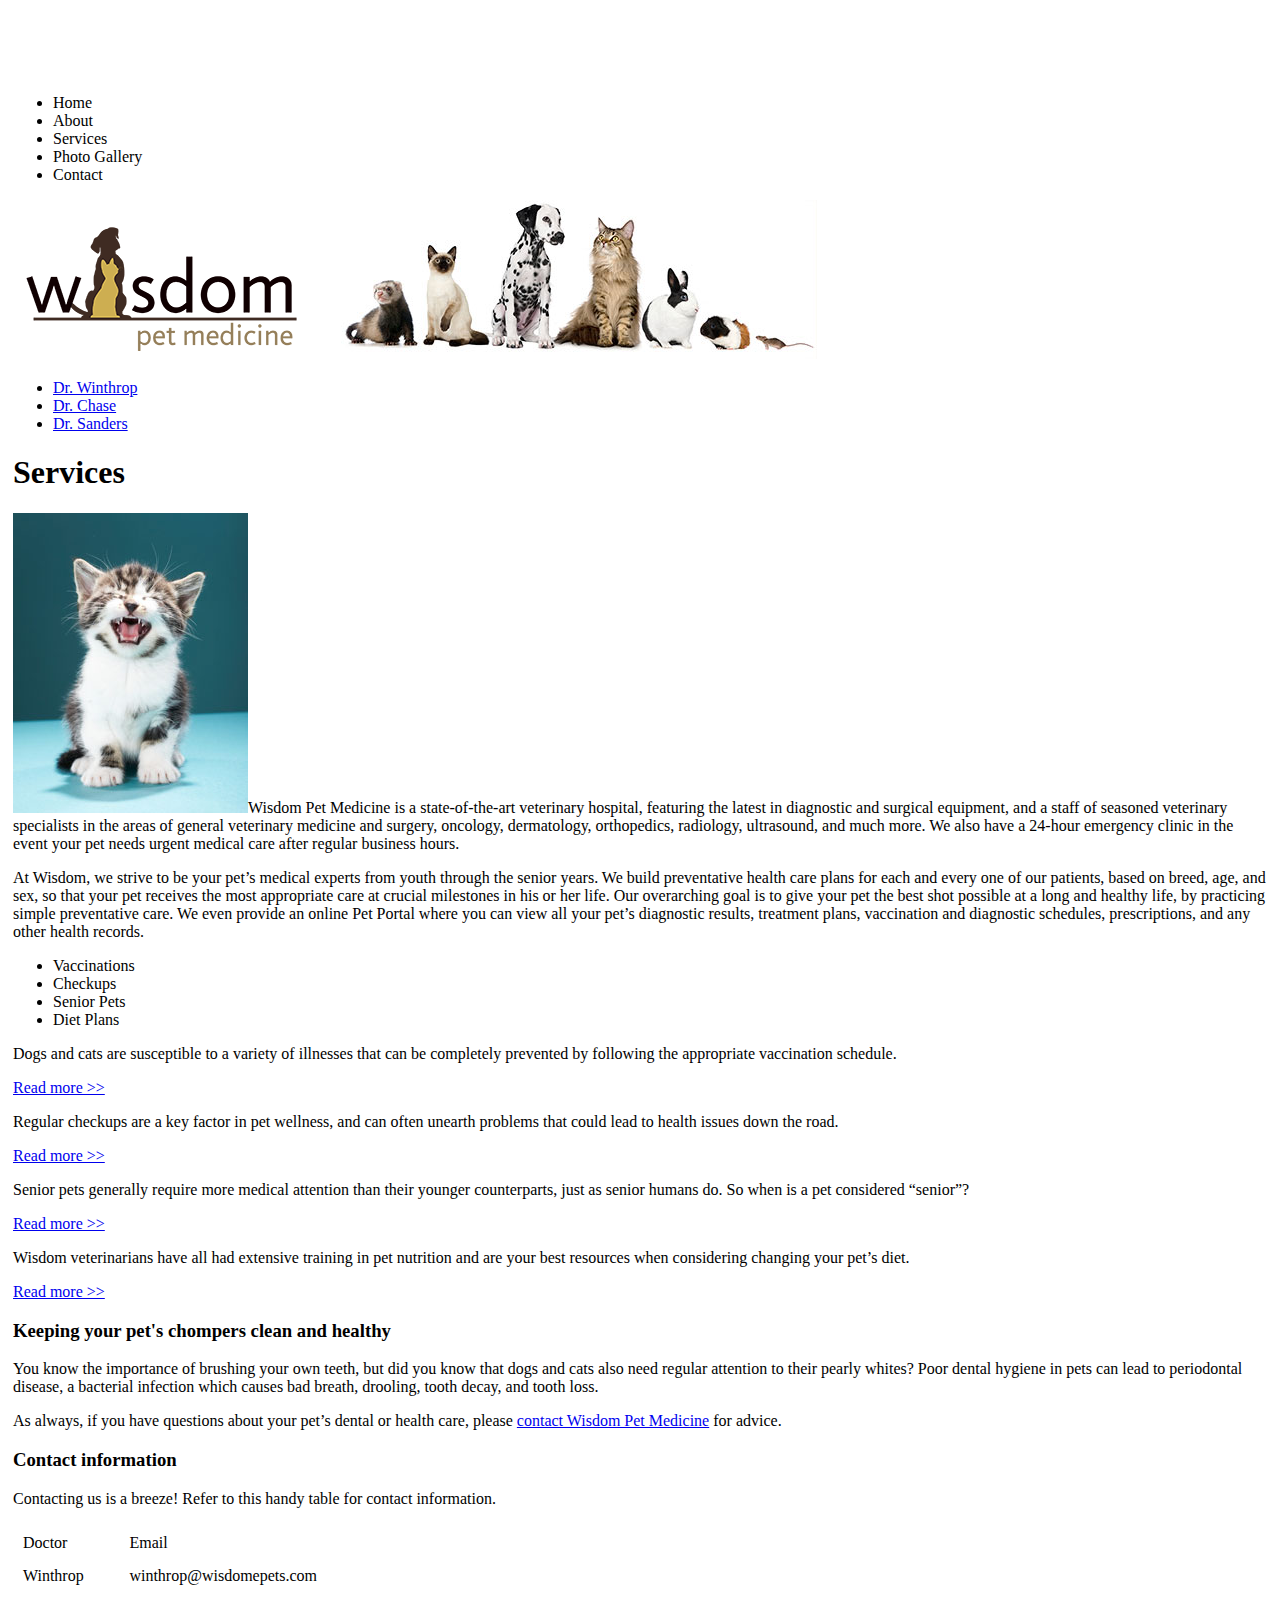
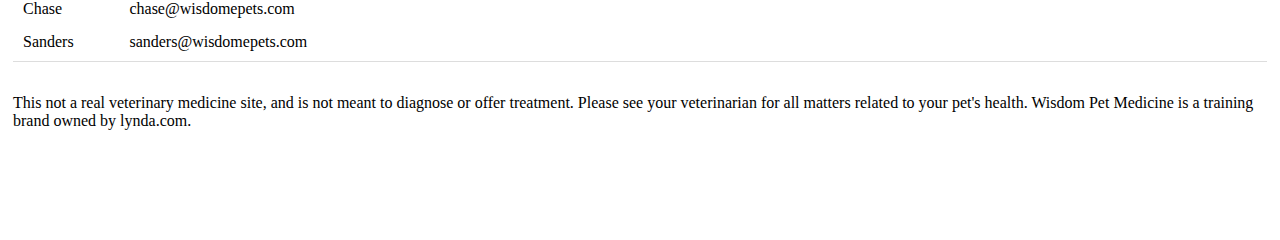
==== service.html @ ccb75f93 "Initial commit This is my initial commit in my new git repo." ====
<!doctype html>
<html>
<head>
<meta charset="utf-8">
<title>Pet Medicine - Services</title>
<meta name="keywords" content="pet vaccinations, pet medical care, veterinary">
<meta name="description" content="At Wisdom Pet Medicine, we strive to blend the best in traditional and alternative healing techniques to diagnose and treat companion animals, including dogs, cats, birds, reptiles, rodents, and fish.">
<meta name="viewport" content="width=device-width, initial-scale=1">
<link href="css/styles.css" rel="stylesheet" type="text/css">
</head>

<body>
<header>
  <nav>
    <ul>
      <li>Home</li>
      <li>About</li>
      <li>Services</li>
      <li>Photo Gallery</li>
      <li>Contact</li>
    </ul>
  </nav>
  	<img src="img/logo.png" alt="pet medicine logo"/>
	<img src="img/animals.jpg" width="500" height="159" alt=""/> 
</header>
<ul >
    <li><a href="#">Dr. Winthrop</a></li>
    <li><a href="#">Dr. Chase</a></li>
    <li><a href="#">Dr. Sanders</a></li>
</ul>
<h1>Services</h1>
<p><img src="img/kitten.jpg" >Wisdom Pet Medicine is a state-of-the-art veterinary hospital,   featuring the latest in diagnostic and surgical equipment, and a staff   of seasoned veterinary specialists in the areas of general veterinary   medicine and surgery, oncology, dermatology, orthopedics, radiology,   ultrasound, and much more. We also have a 24-hour emergency clinic in   the event your pet needs urgent medical care after regular business   hours.</p>
<p>At Wisdom, we strive to be your pet&rsquo;s medical experts from youth   through the senior years. We build preventative health care plans for   each and every one of our patients, based on breed, age, and sex, so   that your pet receives the most appropriate care at crucial milestones   in his or her life. Our overarching goal is to give your pet the best   shot possible at a long and healthy life, by practicing simple   preventative care. We even provide an online Pet Portal where you can   view all your pet&rsquo;s diagnostic results, treatment plans, vaccination and   diagnostic schedules,  prescriptions, and any other health records.</p>
<ul>
	<li>Vaccinations</li>
	<li>Checkups</li>
	<li>Senior Pets</li>
	<li>Diet Plans</li>
</ul>
<div>
    <div id="vacc">
     <p>Dogs and cats are susceptible to a variety of illnesses that can be completely prevented by following the appropriate vaccination schedule.</p>
     <p><a href="#">Read more >></a></p>
    </div>

     
    <div id="checkups">
     <p>Regular checkups are a key factor in pet wellness, and can often unearth problems that could lead to health issues down the road.  </p>
     <p><a href="#">Read more >></a></p>
    </div>

     
    <div id="senior">
     <p>Senior pets generally require more medical attention than their younger counterparts, just as senior humans do. So when is a pet considered “senior”? </p>
     <p><a href="#">Read more >></a></p>
    </div>

     
    <div id="diet">
     <p>Wisdom veterinarians have all had extensive training in pet nutrition and are your best resources when considering changing your pet’s diet. </p>
     <p><a href="#">Read more >></a></p>
    </div>
</div>
</article>

<aside >
    <h3>Keeping your pet's chompers clean and healthy</h3>
    <p>You know the importance of brushing your own teeth, but did you know that dogs and cats also need regular attention to their pearly whites? Poor dental hygiene in pets can lead to periodontal disease, a bacterial infection which causes bad breath, drooling, tooth decay, and tooth loss.</p>
    <p>As always, if you have questions about your pet’s dental or health care, please <a href="#">contact Wisdom Pet Medicine</a> for advice.</p>
    <h3>Contact information</h3>
    <p>Contacting us is a breeze! Refer to this handy table for contact information.</p>

<table width="400" border="0" cellspacing="5" cellpadding="5">
  <tbody>
    <tr>
      <td>Doctor</td>
      <td>Email</td>
    </tr>
    <tr>
      <td>Winthrop</td>
      <td>winthrop@wisdomepets.com</td>
    </tr>
    <tr>
      <td>Chase</td>
      <td>chase@wisdomepets.com</td>
    </tr>
    <tr>
      <td>Sanders</td>
      <td>sanders@wisdomepets.com</td>
    </tr>
  </tbody>
</table>
</aside>
<footer>This not a real veterinary medicine site, and is not meant to diagnose or offer treatment. Please see your veterinarian for all matters related to your pet's health. Wisdom Pet Medicine is a training brand owned by lynda.com.</footer>
</body>
</html>
---- css/styles.css ----
@charset "utf-8";
body {
	padding-top: 70px;
	padding-bottom: 70px;
	padding-left: 5px;
	padding-right: 5px;
}
footer {
	padding-top: 2em;
	padding-bottom: 2em;
	border-top: 1px solid #DDDDDD
	;
}
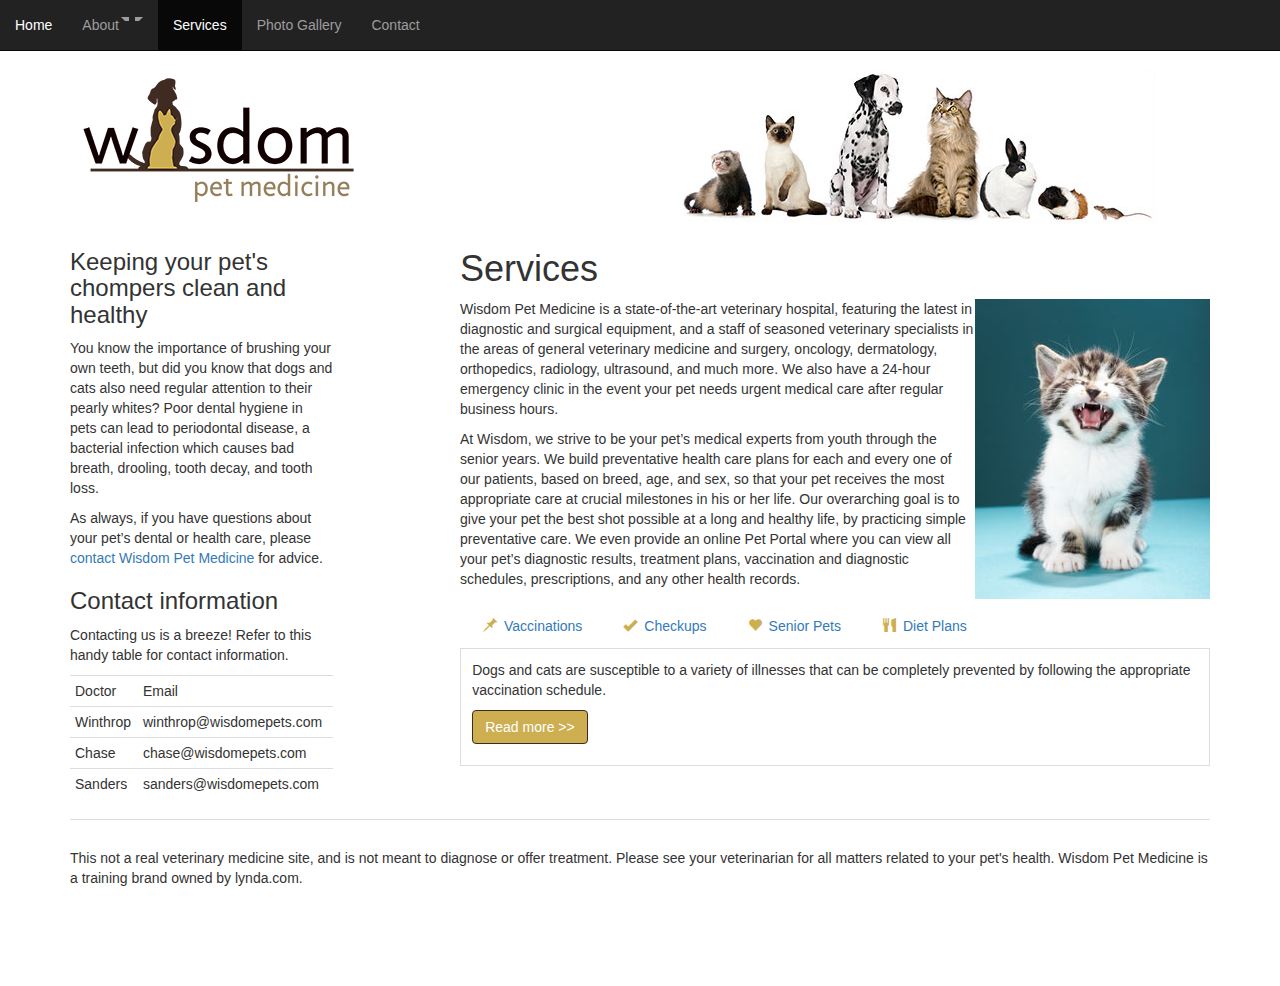
==== commit fbdfd14e: "bootstrap additions to petmed" ====
--- a/service.html
+++ b/service.html
@@ -6,91 +6,122 @@
 <meta name="keywords" content="pet vaccinations, pet medical care, veterinary">
 <meta name="description" content="At Wisdom Pet Medicine, we strive to blend the best in traditional and alternative healing techniques to diagnose and treat companion animals, including dogs, cats, birds, reptiles, rodents, and fish.">
 <meta name="viewport" content="width=device-width, initial-scale=1">
+<link href="css/bootstrap.min.css" rel="stylesheet" type="text/css">
 <link href="css/styles.css" rel="stylesheet" type="text/css">
 </head>
 
 <body>
-<header>
-  <nav>
-    <ul>
-      <li>Home</li>
-      <li>About</li>
-      <li>Services</li>
-      <li>Photo Gallery</li>
-      <li>Contact</li>
+<div class="container">
+  <div class="row">
+      <nav class="navbar navbar-default navbar-inverse navbar-fixed-top" role="navigation">
+       
+        <div class="navbar-header">
+          <button type="button" class="navbar-toggle" data-toggle="collapse" data-target="#collapse">
+          <span class="sr-only">Toggle navigation</span>
+          <span class="icon-bar"></span>
+          <span class="icon-bar"></span>
+          <span class="icon-bar"></span>
+          </button> 
+        </div>
+
+        <div class="collapse navbar-collapse" id="collapse">
+          <ul class="nav navbar-nav">
+            <li><a href="index.html">Home</a></li>
+            <li class="dropdown"><a href="#" data-toggle="dropdown">About<span class="caret"></span></a>
+            	<ul class="dropdown-menu">
+                  <li><a href="#">Dr. Winthrop</a></li>
+                  <li><a href="#">Dr. Chase</a></li>
+                  <li><a href="#">Dr. Sanders</a></li>
+      		    </ul>
+            </li>
+            <li class="active"><a href="#">Services</a></li>
+            <li><a href="#">Photo Gallery</a></li>
+            <li><a href="#">Contact</a></li>
+          </ul>
+        </div>
+      </nav>
+  </div>
+    <header class="row">
+      <div class="col-lg-6 col-sm-4">
+        <a href="index.html"><img src="img/logo.png" alt="Logo For Site" class="img-responsive"/></a>
+      </div>
+      <div class="col-lg-6 col-sm-8">
+        <img src="img/animals.jpg" alt="Animals Lined Up" class="hidden-xs img-responsive"/>
+      </div>
+    </header>
+
+  <div class="row">
+  <article class="col-lg-8 col-lg-push-3 col-lg-offset-1">
+    <h1>Services</h1>
+      <p><img src="img/kitten.jpg" class="pull-right img-responsive" >Wisdom Pet Medicine is a state-of-the-art veterinary hospital,   featuring the latest in diagnostic and surgical equipment, and a staff   of seasoned veterinary specialists in the areas of general veterinary   medicine and surgery, oncology, dermatology, orthopedics, radiology,   ultrasound, and much more. We also have a 24-hour emergency clinic in   the event your pet needs urgent medical care after regular business   hours.</p>
+      <p>At Wisdom, we strive to be your pet&rsquo;s medical experts from youth   through the senior years. We build preventative health care plans for   each and every one of our patients, based on breed, age, and sex, so   that your pet receives the most appropriate care at crucial milestones   in his or her life. Our overarching goal is to give your pet the best   shot possible at a long and healthy life, by practicing simple   preventative care. We even provide an online Pet Portal where you can   view all your pet&rsquo;s diagnostic results, treatment plans, vaccination and   diagnostic schedules,  prescriptions, and any other health records.</p>
+    <ul class="nav nav-tabs">
+    	<li><a href="#vacc" data-toggle="tab"><span class="glyphicon glyphicon-pushpin"></span>Vaccinations</a></li>
+    	<li><a href="#checkups" data-toggle="tab"><span class="glyphicon glyphicon-ok"></span>Checkups</a></li>
+    	<li><a href="#senior" data-toggle="tab"><span class="glyphicon glyphicon-heart"></span>Senior Pets</a></li>
+    	<li><a href="#diet" data-toggle="tab"><span class="glyphicon glyphicon-cutlery"></span>Diet Plans</a></li>
     </ul>
-  </nav>
-  	<img src="img/logo.png" alt="pet medicine logo"/>
-	<img src="img/animals.jpg" width="500" height="159" alt=""/> 
-</header>
-<ul >
-    <li><a href="#">Dr. Winthrop</a></li>
-    <li><a href="#">Dr. Chase</a></li>
-    <li><a href="#">Dr. Sanders</a></li>
-</ul>
-<h1>Services</h1>
-<p><img src="img/kitten.jpg" >Wisdom Pet Medicine is a state-of-the-art veterinary hospital,   featuring the latest in diagnostic and surgical equipment, and a staff   of seasoned veterinary specialists in the areas of general veterinary   medicine and surgery, oncology, dermatology, orthopedics, radiology,   ultrasound, and much more. We also have a 24-hour emergency clinic in   the event your pet needs urgent medical care after regular business   hours.</p>
-<p>At Wisdom, we strive to be your pet&rsquo;s medical experts from youth   through the senior years. We build preventative health care plans for   each and every one of our patients, based on breed, age, and sex, so   that your pet receives the most appropriate care at crucial milestones   in his or her life. Our overarching goal is to give your pet the best   shot possible at a long and healthy life, by practicing simple   preventative care. We even provide an online Pet Portal where you can   view all your pet&rsquo;s diagnostic results, treatment plans, vaccination and   diagnostic schedules,  prescriptions, and any other health records.</p>
-<ul>
-	<li>Vaccinations</li>
-	<li>Checkups</li>
-	<li>Senior Pets</li>
-	<li>Diet Plans</li>
-</ul>
-<div>
-    <div id="vacc">
-     <p>Dogs and cats are susceptible to a variety of illnesses that can be completely prevented by following the appropriate vaccination schedule.</p>
-     <p><a href="#">Read more >></a></p>
+    <div class="tab-content">
+        <div class="tab-pane fade active in" id="vacc">
+         <p>Dogs and cats are susceptible to a variety of illnesses that can be completely prevented by following the appropriate vaccination schedule.</p>
+         <p><a href="#" class="btn btn-info">Read more >></a></p>
+        </div>
+
+         
+        <div class="tab-pane fade" id="checkups">
+         <p>Regular checkups are a key factor in pet wellness, and can often unearth problems that could lead to health issues down the road.  </p>
+         <p><a href="#" class="btn btn-info">Read more >></a></p>
+        </div>
+
+         
+        <div class="tab-pane fade" id="senior">
+         <p>Senior pets generally require more medical attention than their younger counterparts, just as senior humans do. So when is a pet considered “senior”? </p>
+         <p><a href="#" class="btn btn-info">Read more >></a></p>
+        </div>
+
+         
+        <div class="tab-pane fade" id="diet">
+         <p>Wisdom veterinarians have all had extensive training in pet nutrition and are your best resources when considering changing your pet’s diet. </p>
+         <p><a href="#" class="btn btn-info">Read more >></a></p>
+        </div>
     </div>
+  </article>
 
-     
-    <div id="checkups">
-     <p>Regular checkups are a key factor in pet wellness, and can often unearth problems that could lead to health issues down the road.  </p>
-     <p><a href="#">Read more >></a></p>
+    <aside class="col-lg-3 col-lg-pull-9">
+        <h3>Keeping your pet's chompers clean and healthy</h3>
+        <p>You know the importance of brushing your own teeth, but did you know that dogs and cats also need regular attention to their pearly whites? Poor dental hygiene in pets can lead to periodontal disease, a bacterial infection which causes bad breath, drooling, tooth decay, and tooth loss.</p>
+        <p>As always, if you have questions about your pet’s dental or health care, please <a href="#">contact Wisdom Pet Medicine</a> for advice.</p>
+        <h3>Contact information</h3>
+        <p>Contacting us is a breeze! Refer to this handy table for contact information.</p>
+    <div class="table-responsive">    
+      <table class="table table-condensed table-hover">      
+        <tbody>
+          <tr>
+            <td>Doctor</td>
+            <td>Email</td>
+          </tr>
+          <tr>
+            <td>Winthrop</td>
+            <td>winthrop@wisdomepets.com</td>
+          </tr>
+          <tr>
+            <td>Chase</td>
+            <td>chase@wisdomepets.com</td>
+          </tr>
+          <tr>
+            <td>Sanders</td>
+            <td>sanders@wisdomepets.com</td>
+          </tr>
+        </tbody>
+      </table>
     </div>
+    </aside>
+  </div>
+  <footer>This not a real veterinary medicine site, and is not meant to diagnose or offer treatment. Please see your veterinarian for all matters related to your pet's health. Wisdom Pet Medicine is a training brand owned by lynda.com.</footer>
+</div>
 
-     
-    <div id="senior">
-     <p>Senior pets generally require more medical attention than their younger counterparts, just as senior humans do. So when is a pet considered “senior”? </p>
-     <p><a href="#">Read more >></a></p>
-    </div>
+<script src="https://ajax.googleapis.com/ajax/libs/jquery/3.1.1/jquery.min.js"></script>
+<script src="js/bootstrap.min.js"></script>
 
-     
-    <div id="diet">
-     <p>Wisdom veterinarians have all had extensive training in pet nutrition and are your best resources when considering changing your pet’s diet. </p>
-     <p><a href="#">Read more >></a></p>
-    </div>
-</div>
-</article>
-
-<aside >
-    <h3>Keeping your pet's chompers clean and healthy</h3>
-    <p>You know the importance of brushing your own teeth, but did you know that dogs and cats also need regular attention to their pearly whites? Poor dental hygiene in pets can lead to periodontal disease, a bacterial infection which causes bad breath, drooling, tooth decay, and tooth loss.</p>
-    <p>As always, if you have questions about your pet’s dental or health care, please <a href="#">contact Wisdom Pet Medicine</a> for advice.</p>
-    <h3>Contact information</h3>
-    <p>Contacting us is a breeze! Refer to this handy table for contact information.</p>
-
-<table width="400" border="0" cellspacing="5" cellpadding="5">
-  <tbody>
-    <tr>
-      <td>Doctor</td>
-      <td>Email</td>
-    </tr>
-    <tr>
-      <td>Winthrop</td>
-      <td>winthrop@wisdomepets.com</td>
-    </tr>
-    <tr>
-      <td>Chase</td>
-      <td>chase@wisdomepets.com</td>
-    </tr>
-    <tr>
-      <td>Sanders</td>
-      <td>sanders@wisdomepets.com</td>
-    </tr>
-  </tbody>
-</table>
-</aside>
-<footer>This not a real veterinary medicine site, and is not meant to diagnose or offer treatment. Please see your veterinarian for all matters related to your pet's health. Wisdom Pet Medicine is a training brand owned by lynda.com.</footer>
 </body>
 </html>
--- a/css/styles.css
+++ b/css/styles.css
@@ -11,3 +11,34 @@
 	border-top: 1px solid #DDDDDD
 	;
 }
+
+.glyphicon {
+	color: #cdae51; 
+}
+
+.active .glyphicon {
+	color: #3F2B22;
+}
+
+.btn-info {
+	background-color: #cdae51;
+	border-color: #3f2b22;
+	color: #fff;
+}
+
+.btn-info:hover {
+	color: #ffffff;
+	background-color: #3f2b22;
+	border-color: #333;
+}
+
+.tab-pane {
+	border-left: 1px solid #ddd;
+	border-right: 1px solid #ddd;
+	border-bottom: 1px solid #ddd;
+	padding: 0.8em;
+}
+
+span {
+	padding: 0.5em;
+}
